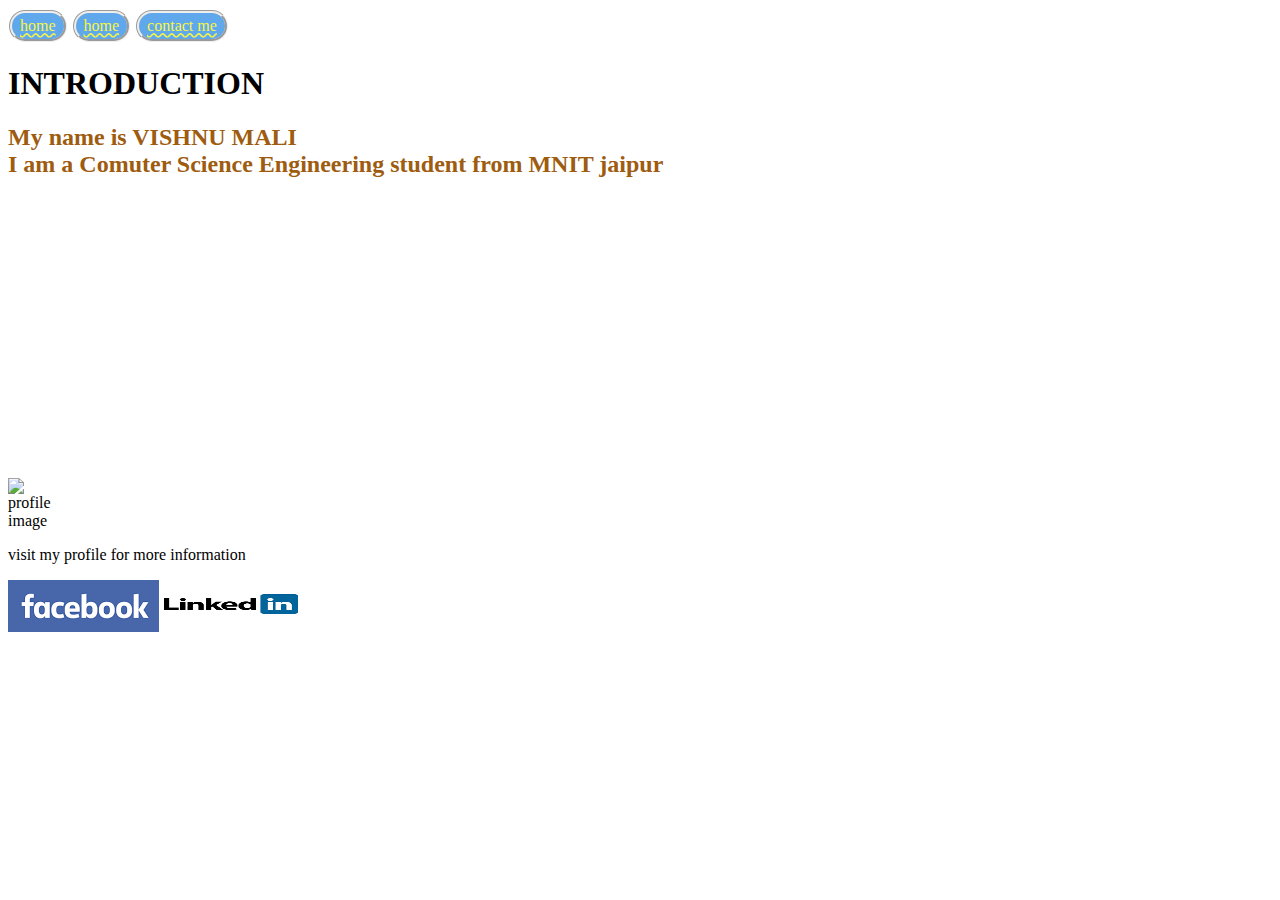
==== about.html @ 83ec6c98 "Update about.html" ====
<!DOCTYPE html>
<html lang="en">
<head>
    <meta charset="UTF-8">
    <meta http-equiv="X-UA-Compatible" content="IE=edge">
    <meta name="viewport" content="width=device-width, initial-scale=1.0">
    <title>Document</title>
</head>
<style>b{color: rgb(158, 92, 16); font-size: x-large;}
.badh{
    width: 50px;
    transition:transform 5s;
  }
  
  .badh:hover {
    transform: scale(4);
  }
  .button2 {
  background-color: #60a8ec;
  border-style: groove;
  border-radius: 25px;
  color: rgb(248, 245, 69);
  padding: 4px 8px;
  text-align: center;
  text-decoration-style: wavy;
  display: inline-block;
  font-size: 16px;
  margin: 2px 1px;
  cursor: pointer;
  }
  .chal{
    background-image: url("cycle.jpg");
    position: relative;
    width: 300px;
    height: 300px;
    animation-name: bhag;
    animation-duration: 6s;
    animation-timing-function: linear;
    animation-iteration-count: 1;
  }
  @keyframes bhag {
    from{left: 0px;
    }
    to{left: 4600px;
   }
  }
  .chal3{
    position: relative;
    width: 300px;
    height: 300px;
    animation-name: bhag3;
    animation-duration: 6s;
    animation-timing-function: linear;
    animation-iteration-count: 1;
  }
  @keyframes bhag3 {
    0%{left: 0px;
    top: 0px;
   transform: rotate(0deg);
    }
    50%{left: 4600px;
    top: 0px;
    transform:rotate(0 deg);
   }
   50%{left: 4600px;
    top: 0px;
    transform:rotate(90 deg);
   }
   99%{left: 4600px;
   top: 1000px;
   transform: rotate(90deg);}
   100%{left: 4600px;
   top: 1000px;
   transform: rotate(180deg);}
  }
  .chal2{
    position: relative;
    width: 300px;
    height: 300px;
    animation-name: bhag2;
    animation-duration: 5s;
    animation-timing-function: linear;
    animation-iteration-count: infinite;
  }
  @keyframes bhag2 {
    from{left: 0px;
    }
    to{left: 1100px;
   }
  }
      </style>
<body>
    <a href="/index.html" class=button2>home</a>
    <a href="/give-your-info.html" class=button2>home</a>
    <a href="/contact.html"class=button2>contact me</a>
    <h1>INTRODUCTION</h1>
    <b>My name is VISHNU MALI </b><br>
       <b>I am a Comuter Science Engineering student from MNIT jaipur </b>
    <!-- <div class="chal"></div>
    <div class="chal3"><img src="/babycycle.jpg" alt="" width=300px></div> -->
    <div class="chal2"><img src="/bike1.jpg" alt="" width=400px></div>
   <div class="badh"> <img src="https://scontent.fjai3-1.fna.fbcdn.net/v/t1.0-9/155897438_1700808280125949_4595005316196764918_o.jpg?_nc_cat=101&ccb=1-3&_nc_sid=09cbfe&_nc_ohc=b91BfFFcRnIAX8x8yaO&_nc_ht=scontent.fjai3-1.fna&oh=cf183adfd19fa3b61a93b759ef5988aa&oe=60819C2E" alt="profile image" width=220px></div>
    <p>visit my profile for more information</p>
    <a href='https://www.facebook.com/profile.php?id=100005903805077' target='_blank'> <img src="[data-uri]" alt="facebook"></a>
    <a href="https://www.linkedin.com/in/vishnu-mali-595936203/?lipi=urn%3Ali%3Apage%3Ad_flagship3_feed%3BxHJUlxd0QRas5xkhLH9UUQ%3D%3D" target='_blank'> <img src="[data-uri]" alt="linked in" width=135px height=52px></a>
    
</body>
</html>
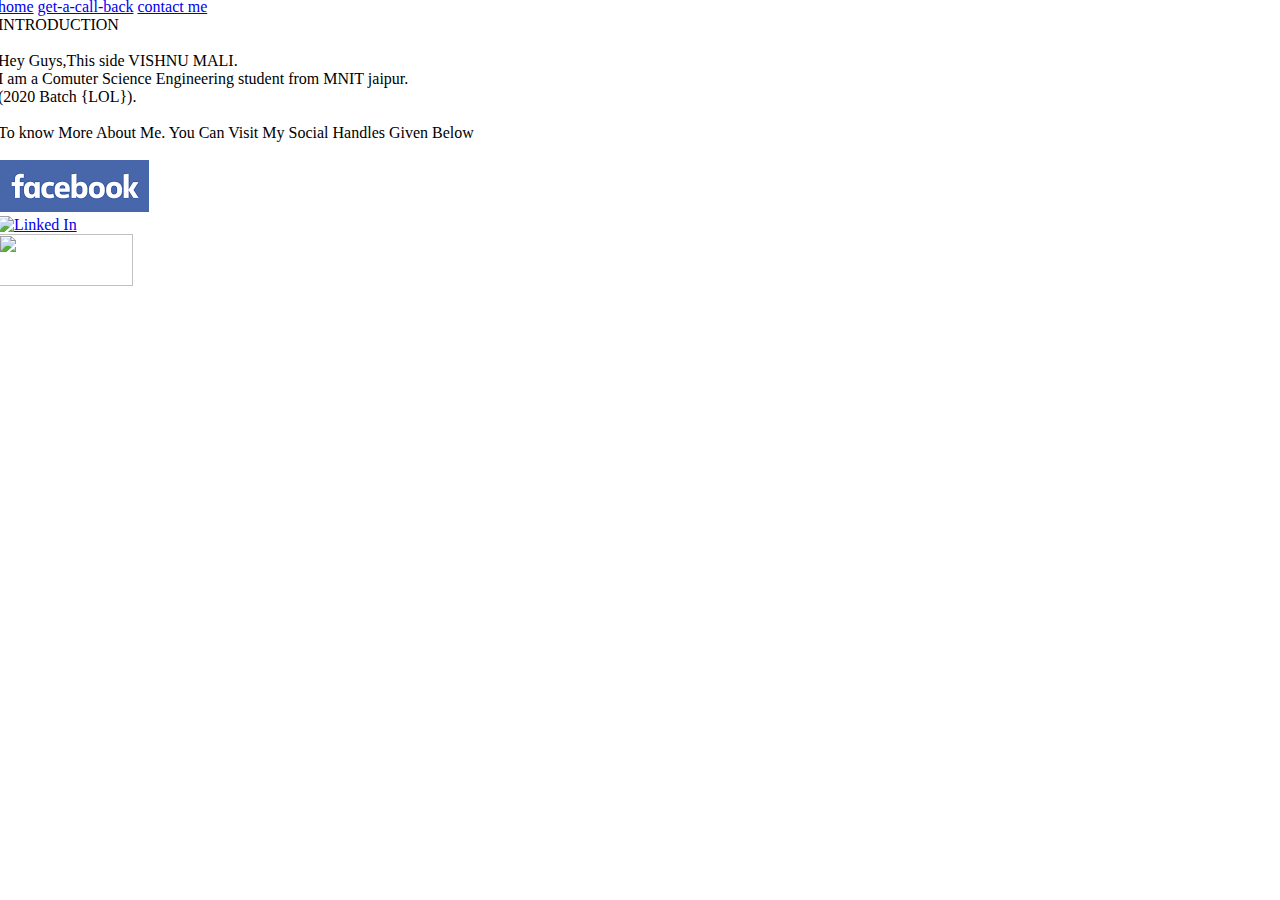
==== commit 9ba78dbf: "Update about.html" ====
--- a/about.html
+++ b/about.html
@@ -4,105 +4,40 @@
     <meta charset="UTF-8">
     <meta http-equiv="X-UA-Compatible" content="IE=edge">
     <meta name="viewport" content="width=device-width, initial-scale=1.0">
-    <title>Document</title>
+    <link rel="stylesheet" href="styles.css">
+    <link rel="shortcut icon" type="image/x-icon" href="logo.png">
+    <title>lallan top/about</title>
 </head>
-<style>b{color: rgb(158, 92, 16); font-size: x-large;}
-.badh{
-    width: 50px;
-    transition:transform 5s;
-  }
-  
-  .badh:hover {
-    transform: scale(4);
-  }
-  .button2 {
-  background-color: #60a8ec;
-  border-style: groove;
-  border-radius: 25px;
-  color: rgb(248, 245, 69);
-  padding: 4px 8px;
-  text-align: center;
-  text-decoration-style: wavy;
-  display: inline-block;
-  font-size: 16px;
-  margin: 2px 1px;
-  cursor: pointer;
-  }
-  .chal{
-    background-image: url("cycle.jpg");
-    position: relative;
-    width: 300px;
-    height: 300px;
-    animation-name: bhag;
-    animation-duration: 6s;
-    animation-timing-function: linear;
-    animation-iteration-count: 1;
-  }
-  @keyframes bhag {
-    from{left: 0px;
+<style>
+    body{
+        background-image: url(scene.jpg);
+        background-size: cover;
+        background-repeat: no-repeat;
+        margin: -2px;
     }
-    to{left: 4600px;
-   }
-  }
-  .chal3{
-    position: relative;
-    width: 300px;
-    height: 300px;
-    animation-name: bhag3;
-    animation-duration: 6s;
-    animation-timing-function: linear;
-    animation-iteration-count: 1;
-  }
-  @keyframes bhag3 {
-    0%{left: 0px;
-    top: 0px;
-   transform: rotate(0deg);
-    }
-    50%{left: 4600px;
-    top: 0px;
-    transform:rotate(0 deg);
-   }
-   50%{left: 4600px;
-    top: 0px;
-    transform:rotate(90 deg);
-   }
-   99%{left: 4600px;
-   top: 1000px;
-   transform: rotate(90deg);}
-   100%{left: 4600px;
-   top: 1000px;
-   transform: rotate(180deg);}
-  }
-  .chal2{
-    position: relative;
-    width: 300px;
-    height: 300px;
-    animation-name: bhag2;
-    animation-duration: 5s;
-    animation-timing-function: linear;
-    animation-iteration-count: infinite;
-  }
-  @keyframes bhag2 {
-    from{left: 0px;
-    }
-    to{left: 1100px;
-   }
-  }
-      </style>
+ </style>
 <body>
     <a href="/index.html" class=button2>home</a>
-    <a href="/give-your-info.html" class=button2>home</a>
+    <a href="/getmyinfo.php" class=button2>get-a-call-back</a>
     <a href="/contact.html"class=button2>contact me</a>
-    <h1>INTRODUCTION</h1>
-    <b>My name is VISHNU MALI </b><br>
-       <b>I am a Comuter Science Engineering student from MNIT jaipur </b>
-    <!-- <div class="chal"></div>
-    <div class="chal3"><img src="/babycycle.jpg" alt="" width=300px></div> -->
-    <div class="chal2"><img src="/bike1.jpg" alt="" width=400px></div>
-   <div class="badh"> <img src="https://scontent.fjai3-1.fna.fbcdn.net/v/t1.0-9/155897438_1700808280125949_4595005316196764918_o.jpg?_nc_cat=101&ccb=1-3&_nc_sid=09cbfe&_nc_ohc=b91BfFFcRnIAX8x8yaO&_nc_ht=scontent.fjai3-1.fna&oh=cf183adfd19fa3b61a93b759ef5988aa&oe=60819C2E" alt="profile image" width=220px></div>
-    <p>visit my profile for more information</p>
-    <a href='https://www.facebook.com/profile.php?id=100005903805077' target='_blank'> <img src="[data-uri]" alt="facebook"></a>
-    <a href="https://www.linkedin.com/in/vishnu-mali-595936203/?lipi=urn%3Ali%3Apage%3Ad_flagship3_feed%3BxHJUlxd0QRas5xkhLH9UUQ%3D%3D" target='_blank'> <img src="[data-uri]" alt="linked in" width=135px height=52px></a>
-    
+    <div class="intro">INTRODUCTION</div>
+    <div><img class="photo" src="myimg.jpg" alt=""></div>
+    <div class="block3">Hey Guys,This side VISHNU MALI. <br> I am a Comuter Science Engineering student from MNIT jaipur.
+    <br>(2020 Batch {LOL}).
+    </div>
+    <br>
+    <div class="block4">To know More About Me. You Can Visit My Social Handles Given Below
+    </div>
+    <br>
+    <a  href='https://www.facebook.com/profile.php?id=100005903805077' target='_blank'> <img class="link" src="[data-uri]" alt="facebook"></a>
+    <br><a  href="https://www.linkedin.com/in/vishnu-mali-595936203/?lipi=urn%3Ali%3Apage%3Ad_flagship3_feed%3BxHJUlxd0QRas5xkhLH9UUQ%3D%3D" target='_blank'> <img class="link" src="https://th.bing.com/th/id/OIP.bJH7SMjNAuL8Cf_rHHkyEgHaB2?w=350&h=87&c=7&o=5&dpr=1.25&pid=1.7" alt="Linked In"></a>
+    <br><a  href='http://github.com/Vishnu-yes-i-am' target='_blank'><img class="link" src="https://th.bing.com/th/id/OIP.EgSPriuEnAtlIWJV8R_E1QHaGs?pid=ImgDet&rs=1" width=135px height=52px></a>
+    <div class="bubble" style="width: 200px;
+    height:200px;"></div>
+    <div class="bubble" style="width: 100px;
+    height:100px; animation-delay: 2.155s;"></div>
+    <div class="bubble" style="width: 140px;
+    height:140px; animation-delay: 3.4s;"></div>
+
 </body>
 </html>
